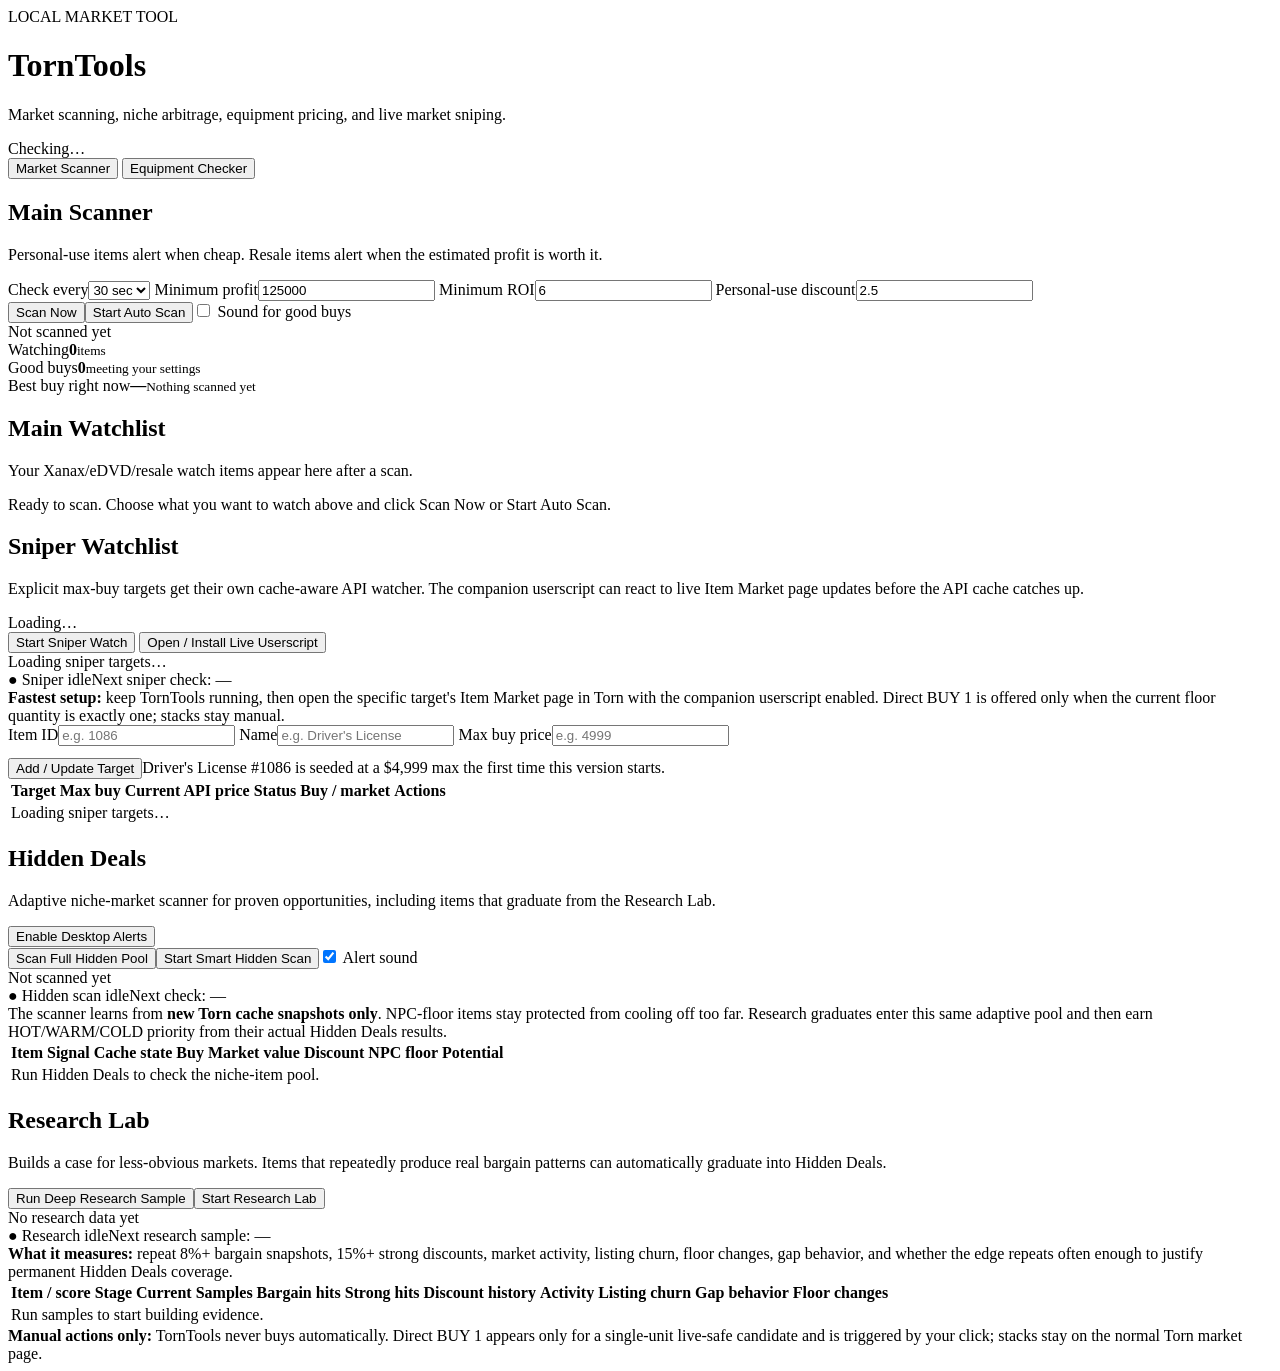
==== web/index.html @ a4f232e2 "Load dashboard manual BUY 1 relay" ====
<!doctype html>
<html lang="en">
<head>
  <meta charset="utf-8">
  <meta name="viewport" content="width=device-width,initial-scale=1">
  <title>TornTools Market Scanner</title>
  <link rel="stylesheet" href="/static/style.css">
</head>
<body>
<main>
  <header class="topbar">
    <div><div class="eyebrow">LOCAL MARKET TOOL</div><h1>TornTools</h1><p>Market scanning, niche arbitrage, equipment pricing, and live market sniping.</p></div>
    <span id="status" class="pill">Checking…</span>
  </header>

  <section id="apiPanel" class="panel" hidden>
    <div class="section-head"><div><h2>API Key</h2><p class="muted">A key is only needed here if TornTools did not find one in your local .env file.</p></div></div>
    <div class="row"><input id="key" type="password" autocomplete="off" placeholder="Paste your limited Torn API key"><button id="loadKeyBtn" onclick="loadKey()">Load Key</button><button class="secondary" onclick="forgetKey()">Forget</button></div>
    <div id="msg"></div>
  </section>

  <nav class="tool-tabs" aria-label="TornTools sections">
    <button id="tabScanner" class="tool-tab active" onclick="switchToolTab('scanner')">Market Scanner</button>
    <button id="tabEquipment" class="tool-tab" onclick="switchToolTab('equipment')">Equipment Checker</button>
  </nav>

  <div id="scannerView">
    <section class="panel controls">
      <div class="section-head"><div><h2>Main Scanner</h2><p class="muted">Personal-use items alert when cheap. Resale items alert when the estimated profit is worth it.</p></div></div>
      <div class="control-grid">
        <label>Check every<select id="interval"><option value="15">15 sec</option><option value="30" selected>30 sec</option><option value="60">60 sec</option><option value="120">2 min</option></select></label>
        <label>Minimum profit<input id="minProfit" type="number" min="0" step="10000" value="125000"></label>
        <label>Minimum ROI<input id="minRoi" type="number" min="0" step="0.5" value="6"></label>
        <label>Personal-use discount<input id="stockDiscount" type="number" min="0" step="0.5" value="2.5"></label>
      </div>
      <div class="watchlist" id="watchlist"></div>
      <div class="toolbar"><button id="scanBtn" onclick="scanNow()">Scan Now</button><button id="autoBtn" class="secondary" onclick="toggleAuto()">Start Auto Scan</button><label class="check"><input id="sound" type="checkbox"> Sound for good buys</label><div class="spacer"></div><span id="lastUpdated" class="muted">Not scanned yet</span></div>
    </section>

    <section class="summary-grid">
      <article class="summary-card"><span>Watching</span><strong id="watchingCount">0</strong><small>items</small></article>
      <article class="summary-card"><span>Good buys</span><strong id="dealCount">0</strong><small>meeting your settings</small></article>
      <article class="summary-card"><span>Best buy right now</span><strong id="bestDeal">—</strong><small id="bestDealSub">Nothing scanned yet</small></article>
    </section>

    <section class="panel"><div class="section-head"><div><h2>Main Watchlist</h2><p class="muted">Your Xanax/eDVD/resale watch items appear here after a scan.</p></div></div><div id="cards" class="cards"><div class="empty">Ready to scan. Choose what you want to watch above and click Scan Now or Start Auto Scan.</div></div></section>

    <section class="panel">
      <div class="section-head"><div><h2>Sniper Watchlist</h2><p class="muted">Explicit max-buy targets get their own cache-aware API watcher. The companion userscript can react to live Item Market page updates before the API cache catches up.</p></div><span id="sniperCount" class="pill">Loading…</span></div>
      <div class="toolbar">
        <button id="sniperToggleBtn" class="secondary" onclick="toggleSniperWatch()">Start Sniper Watch</button>
        <button class="secondary" onclick="window.open('/static/torn-sniper.user.js','_blank','noopener')">Open / Install Live Userscript</button>
        <div class="spacer"></div><span id="sniperStatus" class="muted">Loading sniper targets…</span>
      </div>
      <div class="scan-status"><span id="sniperState" class="status-dot idle">● Sniper idle</span><span id="sniperNext" class="muted">Next sniper check: —</span></div>
      <div class="research-note"><strong>Fastest setup:</strong> keep TornTools running, then open the specific target's Item Market page in Torn with the companion userscript enabled. Direct BUY 1 is offered only when the current floor quantity is exactly one; stacks stay manual.</div>
      <div class="equipment-grid" style="margin-bottom:12px">
        <label>Item ID<input id="sniperItemId" type="number" min="1" step="1" placeholder="e.g. 1086"></label>
        <label>Name<input id="sniperName" type="text" placeholder="e.g. Driver's License"></label>
        <label>Max buy price<input id="sniperMaxPrice" type="number" min="1" step="1" placeholder="e.g. 4999"></label>
      </div>
      <div class="toolbar"><button onclick="saveSniperTarget()">Add / Update Target</button><span class="muted">Driver's License #1086 is seeded at a $4,999 max the first time this version starts.</span></div>
      <div class="table-wrap"><table class="research-table"><thead><tr><th>Target</th><th>Max buy</th><th>Current API price</th><th>Status</th><th>Buy / market</th><th>Actions</th></tr></thead><tbody id="sniperRows"><tr><td colspan="6" class="muted">Loading sniper targets…</td></tr></tbody></table></div>
    </section>

    <section class="panel">
      <div class="section-head"><div><h2>Hidden Deals</h2><p class="muted">Adaptive niche-market scanner for proven opportunities, including items that graduate from the Research Lab.</p></div><button id="notifyBtn" class="secondary mini-btn" onclick="enableNotifications()">Enable Desktop Alerts</button></div>
      <div class="toolbar"><button id="discoverBtn" onclick="discoverNow()">Scan Full Hidden Pool</button><button id="discoverAutoBtn" class="secondary" onclick="toggleDiscoverAuto()">Start Smart Hidden Scan</button><label class="check"><input id="hiddenSound" type="checkbox" checked> Alert sound</label><div class="spacer"></div><span id="discoverUpdated" class="muted">Not scanned yet</span></div>
      <div class="scan-status"><span id="discoverState" class="status-dot idle">● Hidden scan idle</span><span id="discoverNext" class="muted">Next check: —</span></div>
      <div class="progress-track"><div id="discoverProgress" class="progress-fill"></div></div>
      <div class="research-note">The scanner learns from <strong>new Torn cache snapshots only</strong>. NPC-floor items stay protected from cooling off too far. Research graduates enter this same adaptive pool and then earn HOT/WARM/COLD priority from their actual Hidden Deals results.</div>
      <div class="table-wrap"><table class="research-table"><thead><tr><th>Item</th><th>Signal</th><th>Cache state</th><th>Buy</th><th>Market value</th><th>Discount</th><th>NPC floor</th><th>Potential</th><th></th></tr></thead><tbody id="discoverRows"><tr><td colspan="9" class="muted">Run Hidden Deals to check the niche-item pool.</td></tr></tbody></table></div>
    </section>

    <section class="panel">
      <div class="section-head"><div><h2>Research Lab</h2><p class="muted">Builds a case for less-obvious markets. Items that repeatedly produce real bargain patterns can automatically graduate into Hidden Deals.</p></div></div>
      <div class="toolbar"><button id="learnBtn" onclick="learnNow()">Run Deep Research Sample</button><button id="learnAutoBtn" class="secondary" onclick="toggleLearnAuto()">Start Research Lab</button><div class="spacer"></div><span id="learnUpdated" class="muted">No research data yet</span></div>
      <div class="scan-status"><span id="learnState" class="status-dot idle">● Research idle</span><span id="learnNext" class="muted">Next research sample: —</span></div>
      <div class="progress-track"><div id="learnProgress" class="progress-fill"></div></div>
      <div id="researchRequirements" class="research-note"><strong>What it measures:</strong> repeat 8%+ bargain snapshots, 15%+ strong discounts, market activity, listing churn, floor changes, gap behavior, and whether the edge repeats often enough to justify permanent Hidden Deals coverage.</div>
      <div class="table-wrap"><table class="research-table"><thead><tr><th>Item / score</th><th>Stage</th><th>Current</th><th>Samples</th><th>Bargain hits</th><th>Strong hits</th><th>Discount history</th><th>Activity</th><th>Listing churn</th><th>Gap behavior</th><th>Floor changes</th><th></th></tr></thead><tbody id="liquidityRows"><tr><td colspan="12" class="muted">Run samples to start building evidence.</td></tr></tbody></table></div>
    </section>
  </div>

  <div id="equipmentView" hidden>
    <section class="panel">
      <div class="section-head">
        <div><h2>Your Equipment</h2><p class="muted">Loads weapons and armor directly from your Torn inventory using the API key already connected to TornTools.</p></div>
        <button id="eqInventoryBtn" class="secondary" onclick="loadEquipmentInventory(true)">Refresh Inventory</button>
      </div>
      <div id="eqInventoryStatus" class="research-note">Inventory has not been loaded yet.</div>
      <div class="toolbar" style="margin-bottom:12px">
        <select id="eqCategoryFilter" onchange="applyInventoryFilters()"><option value="all">All categories</option></select>
        <select id="eqStatusFilter" onchange="applyInventoryFilters()"><option value="all">Plain + RW</option><option value="plain">Plain only</option><option value="rw">RW / bonused only</option><option value="equipped">Equipped only</option></select>
        <select id="eqSort" onchange="applyInventoryFilters()"><option value="category">Sort: Category</option><option value="name">Sort: Name</option><option value="quality_desc">Sort: Quality high → low</option><option value="quality_asc">Sort: Quality low → high</option></select>
        <input id="eqSearch" type="search" placeholder="Search equipment…" oninput="applyInventoryFilters()"><div class="spacer"></div><span id="eqVisibleCount" class="muted"></span>
      </div>
      <div class="table-wrap"><table class="research-table"><thead><tr><th>Item</th><th>Category</th><th>Quality</th><th>Stats</th><th>Type</th><th>Status</th><th></th></tr></thead><tbody id="eqInventoryRows"><tr><td colspan="7" class="muted">Open this tab to load your equipment.</td></tr></tbody></table></div>
    </section>

    <section id="equipmentCheckerPanel" class="panel">
      <div class="section-head"><div><h2>Equipment Checker</h2><p class="muted">Check whether a plain white weapon or armor roll is worth putting on the market instead of vendoring it.</p></div></div>
      <div class="research-note">Click <strong>Use</strong> above to fill these fields from your inventory, or enter them manually. TornTools compares only plain listings with no RW bonuses or rarity. Torn's base vendor/NPC sell value and standard market value are fetched automatically when available.</div>
      <div class="equipment-grid">
        <label>Item ID<input id="eqItemId" type="number" min="1" step="1" placeholder="e.g. Benelli item ID"></label><label>Quality %<input id="eqQuality" type="number" min="0" max="100" step="0.01" placeholder="e.g. 67.42"></label><label>Damage<input id="eqDamage" type="number" min="0" step="0.01" placeholder="weapon only"></label><label>Accuracy<input id="eqAccuracy" type="number" min="0" step="0.01" placeholder="weapon only"></label><label>Armor<input id="eqArmor" type="number" min="0" step="0.01" placeholder="armor only"></label><label>Vendor sell value<input id="eqVendor" type="number" min="0" step="1" placeholder="auto-filled when available"></label>
      </div>
      <div class="toolbar"><button id="eqCheckBtn" onclick="checkEquipment()">Check Equipment</button><button class="secondary" onclick="clearEquipment()">Clear</button><div class="spacer"></div><span id="eqSelected" class="muted">No inventory item selected.</span></div>
      <div id="eqSelectedMarket" class="research-note">Torn market value: —</div>
    </section>
    <section id="equipmentResult"><div class="empty">Choose an inventory item above or enter an item and its stats, then check the market.</div></section>
    <section class="notice"><strong>How to read this:</strong> MARKET IT means current comparable asking prices leave a worthwhile premium after Torn's 5% market fee. VENDOR means the current plain market does not appear to pay enough extra. DON'T VENDOR YET protects unusually strong rolls when the current sample is weak or inconclusive.</section>
  </div>

  <section class="notice"><strong>Manual actions only:</strong> TornTools never buys automatically. Direct BUY 1 appears only for a single-unit live-safe candidate and is triggered by your click; stacks stay on the normal Torn market page.</section>
</main>
<script src="/static/app.js"></script>
<script src="/static/sniper.js"></script>
<script src="/static/manual-buy.js"></script>
<script src="/static/equipment.js"></script>
</body></html>
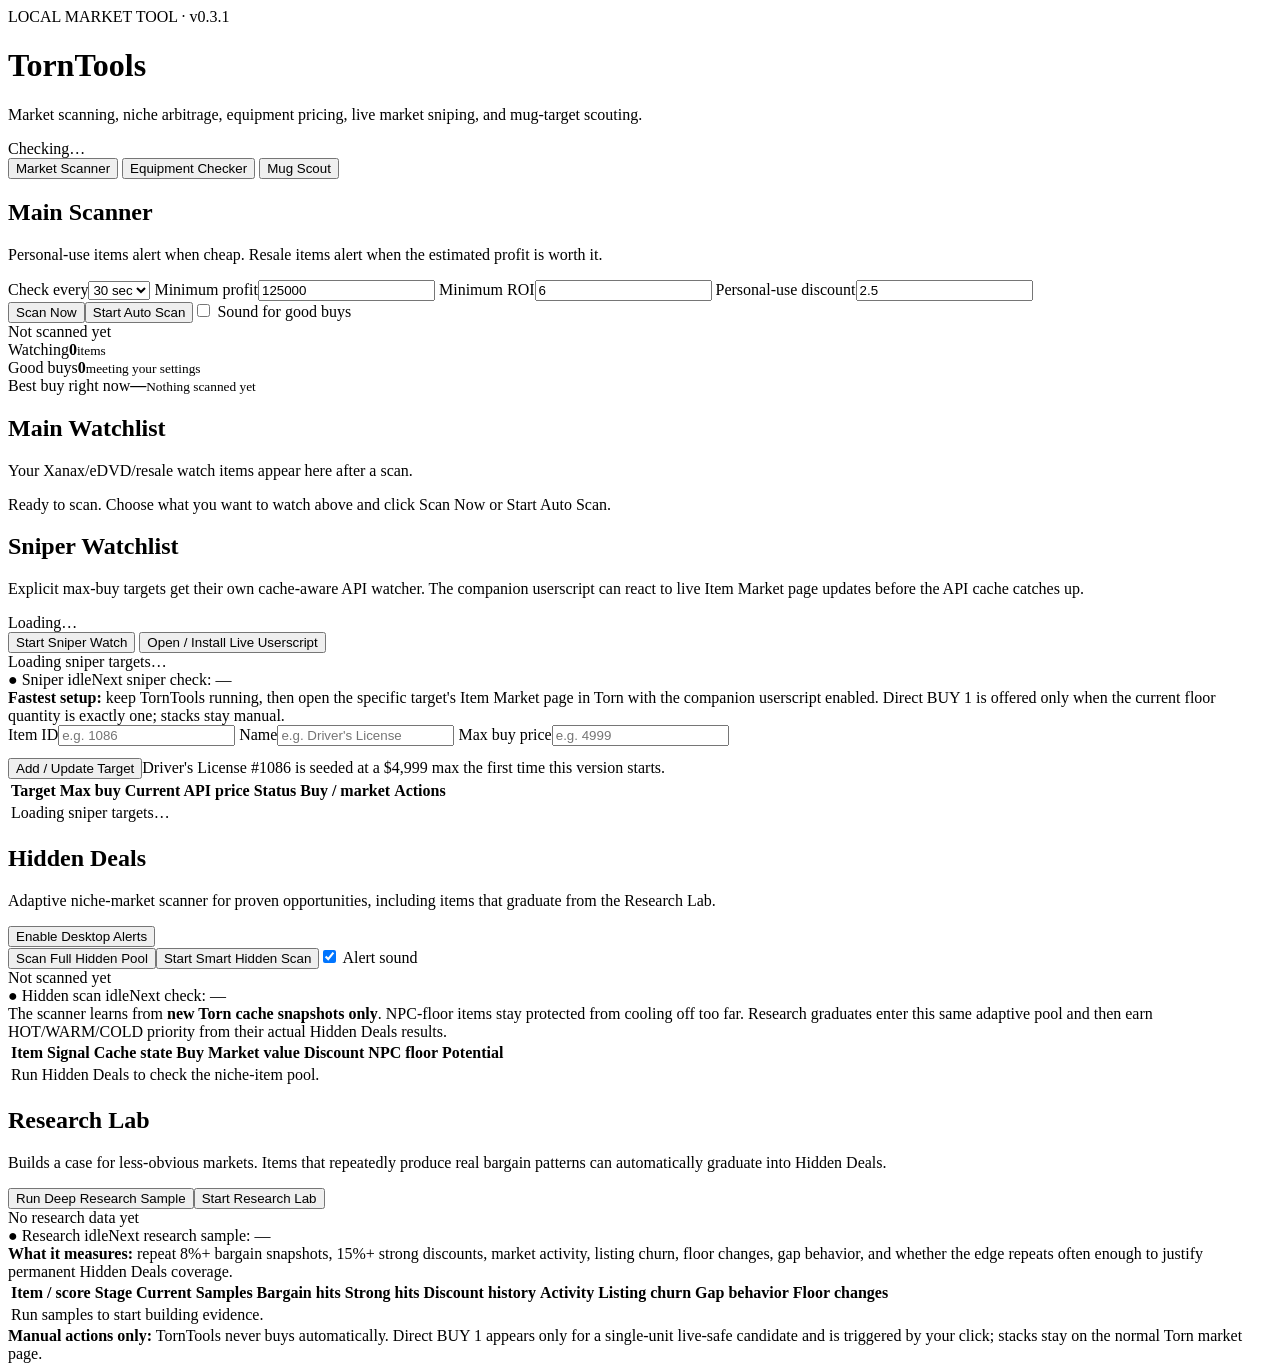
==== commit 24d60f5b: "Expose Mug Scout and TornTools v0.3.1" ====
--- a/web/index.html
+++ b/web/index.html
@@ -9,7 +9,7 @@
 <body>
 <main>
   <header class="topbar">
-    <div><div class="eyebrow">LOCAL MARKET TOOL</div><h1>TornTools</h1><p>Market scanning, niche arbitrage, equipment pricing, and live market sniping.</p></div>
+    <div><div class="eyebrow">LOCAL MARKET TOOL · v0.3.1</div><h1>TornTools</h1><p>Market scanning, niche arbitrage, equipment pricing, live market sniping, and mug-target scouting.</p></div>
     <span id="status" class="pill">Checking…</span>
   </header>
 
@@ -22,6 +22,7 @@
   <nav class="tool-tabs" aria-label="TornTools sections">
     <button id="tabScanner" class="tool-tab active" onclick="switchToolTab('scanner')">Market Scanner</button>
     <button id="tabEquipment" class="tool-tab" onclick="switchToolTab('equipment')">Equipment Checker</button>
+    <button class="tool-tab" onclick="location.href='/static/mug-scout.html'">Mug Scout</button>
   </nav>
 
   <div id="scannerView">
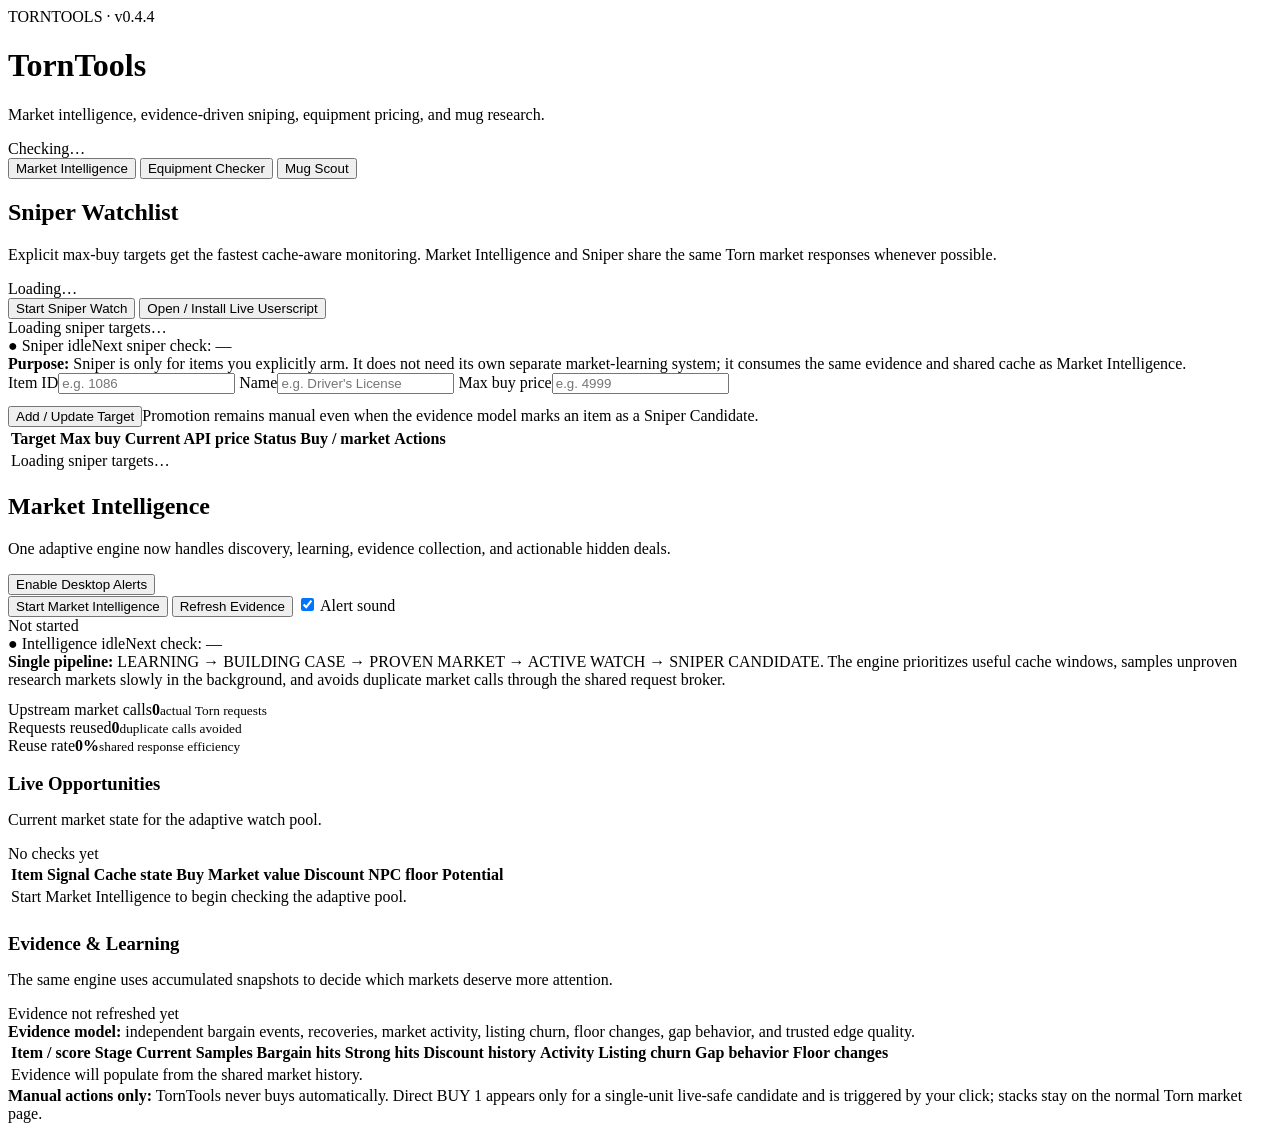
==== commit b1fe0b8c: "Condense market scanners into Market Intelligence and remove Main Scanner UI" ====
--- a/web/index.html
+++ b/web/index.html
@@ -3,13 +3,13 @@
 <head>
   <meta charset="utf-8">
   <meta name="viewport" content="width=device-width,initial-scale=1">
-  <title>TornTools Market Scanner</title>
+  <title>TornTools</title>
   <link rel="stylesheet" href="/static/style.css">
 </head>
 <body>
 <main>
   <header class="topbar">
-    <div><div class="eyebrow">LOCAL MARKET TOOL · v0.3.1</div><h1>TornTools</h1><p>Market scanning, niche arbitrage, equipment pricing, live market sniping, and mug-target scouting.</p></div>
+    <div><div class="eyebrow">TORNTOOLS · v0.4.4</div><h1>TornTools</h1><p>Market intelligence, evidence-driven sniping, equipment pricing, and mug research.</p></div>
     <span id="status" class="pill">Checking…</span>
   </header>
 
@@ -20,66 +20,53 @@
   </section>
 
   <nav class="tool-tabs" aria-label="TornTools sections">
-    <button id="tabScanner" class="tool-tab active" onclick="switchToolTab('scanner')">Market Scanner</button>
+    <button id="tabScanner" class="tool-tab active" onclick="switchToolTab('scanner')">Market Intelligence</button>
     <button id="tabEquipment" class="tool-tab" onclick="switchToolTab('equipment')">Equipment Checker</button>
     <button class="tool-tab" onclick="location.href='/static/mug-scout.html'">Mug Scout</button>
   </nav>
 
   <div id="scannerView">
-    <section class="panel controls">
-      <div class="section-head"><div><h2>Main Scanner</h2><p class="muted">Personal-use items alert when cheap. Resale items alert when the estimated profit is worth it.</p></div></div>
-      <div class="control-grid">
-        <label>Check every<select id="interval"><option value="15">15 sec</option><option value="30" selected>30 sec</option><option value="60">60 sec</option><option value="120">2 min</option></select></label>
-        <label>Minimum profit<input id="minProfit" type="number" min="0" step="10000" value="125000"></label>
-        <label>Minimum ROI<input id="minRoi" type="number" min="0" step="0.5" value="6"></label>
-        <label>Personal-use discount<input id="stockDiscount" type="number" min="0" step="0.5" value="2.5"></label>
-      </div>
-      <div class="watchlist" id="watchlist"></div>
-      <div class="toolbar"><button id="scanBtn" onclick="scanNow()">Scan Now</button><button id="autoBtn" class="secondary" onclick="toggleAuto()">Start Auto Scan</button><label class="check"><input id="sound" type="checkbox"> Sound for good buys</label><div class="spacer"></div><span id="lastUpdated" class="muted">Not scanned yet</span></div>
-    </section>
-
-    <section class="summary-grid">
-      <article class="summary-card"><span>Watching</span><strong id="watchingCount">0</strong><small>items</small></article>
-      <article class="summary-card"><span>Good buys</span><strong id="dealCount">0</strong><small>meeting your settings</small></article>
-      <article class="summary-card"><span>Best buy right now</span><strong id="bestDeal">—</strong><small id="bestDealSub">Nothing scanned yet</small></article>
-    </section>
-
-    <section class="panel"><div class="section-head"><div><h2>Main Watchlist</h2><p class="muted">Your Xanax/eDVD/resale watch items appear here after a scan.</p></div></div><div id="cards" class="cards"><div class="empty">Ready to scan. Choose what you want to watch above and click Scan Now or Start Auto Scan.</div></div></section>
-
     <section class="panel">
-      <div class="section-head"><div><h2>Sniper Watchlist</h2><p class="muted">Explicit max-buy targets get their own cache-aware API watcher. The companion userscript can react to live Item Market page updates before the API cache catches up.</p></div><span id="sniperCount" class="pill">Loading…</span></div>
+      <div class="section-head"><div><h2>Sniper Watchlist</h2><p class="muted">Explicit max-buy targets get the fastest cache-aware monitoring. Market Intelligence and Sniper share the same Torn market responses whenever possible.</p></div><span id="sniperCount" class="pill">Loading…</span></div>
       <div class="toolbar">
         <button id="sniperToggleBtn" class="secondary" onclick="toggleSniperWatch()">Start Sniper Watch</button>
         <button class="secondary" onclick="window.open('/static/torn-sniper.user.js','_blank','noopener')">Open / Install Live Userscript</button>
         <div class="spacer"></div><span id="sniperStatus" class="muted">Loading sniper targets…</span>
       </div>
       <div class="scan-status"><span id="sniperState" class="status-dot idle">● Sniper idle</span><span id="sniperNext" class="muted">Next sniper check: —</span></div>
-      <div class="research-note"><strong>Fastest setup:</strong> keep TornTools running, then open the specific target's Item Market page in Torn with the companion userscript enabled. Direct BUY 1 is offered only when the current floor quantity is exactly one; stacks stay manual.</div>
+      <div class="research-note"><strong>Purpose:</strong> Sniper is only for items you explicitly arm. It does not need its own separate market-learning system; it consumes the same evidence and shared cache as Market Intelligence.</div>
       <div class="equipment-grid" style="margin-bottom:12px">
         <label>Item ID<input id="sniperItemId" type="number" min="1" step="1" placeholder="e.g. 1086"></label>
         <label>Name<input id="sniperName" type="text" placeholder="e.g. Driver's License"></label>
         <label>Max buy price<input id="sniperMaxPrice" type="number" min="1" step="1" placeholder="e.g. 4999"></label>
       </div>
-      <div class="toolbar"><button onclick="saveSniperTarget()">Add / Update Target</button><span class="muted">Driver's License #1086 is seeded at a $4,999 max the first time this version starts.</span></div>
+      <div class="toolbar"><button onclick="saveSniperTarget()">Add / Update Target</button><span class="muted">Promotion remains manual even when the evidence model marks an item as a Sniper Candidate.</span></div>
       <div class="table-wrap"><table class="research-table"><thead><tr><th>Target</th><th>Max buy</th><th>Current API price</th><th>Status</th><th>Buy / market</th><th>Actions</th></tr></thead><tbody id="sniperRows"><tr><td colspan="6" class="muted">Loading sniper targets…</td></tr></tbody></table></div>
     </section>
 
     <section class="panel">
-      <div class="section-head"><div><h2>Hidden Deals</h2><p class="muted">Adaptive niche-market scanner for proven opportunities, including items that graduate from the Research Lab.</p></div><button id="notifyBtn" class="secondary mini-btn" onclick="enableNotifications()">Enable Desktop Alerts</button></div>
-      <div class="toolbar"><button id="discoverBtn" onclick="discoverNow()">Scan Full Hidden Pool</button><button id="discoverAutoBtn" class="secondary" onclick="toggleDiscoverAuto()">Start Smart Hidden Scan</button><label class="check"><input id="hiddenSound" type="checkbox" checked> Alert sound</label><div class="spacer"></div><span id="discoverUpdated" class="muted">Not scanned yet</span></div>
-      <div class="scan-status"><span id="discoverState" class="status-dot idle">● Hidden scan idle</span><span id="discoverNext" class="muted">Next check: —</span></div>
-      <div class="progress-track"><div id="discoverProgress" class="progress-fill"></div></div>
-      <div class="research-note">The scanner learns from <strong>new Torn cache snapshots only</strong>. NPC-floor items stay protected from cooling off too far. Research graduates enter this same adaptive pool and then earn HOT/WARM/COLD priority from their actual Hidden Deals results.</div>
-      <div class="table-wrap"><table class="research-table"><thead><tr><th>Item</th><th>Signal</th><th>Cache state</th><th>Buy</th><th>Market value</th><th>Discount</th><th>NPC floor</th><th>Potential</th><th></th></tr></thead><tbody id="discoverRows"><tr><td colspan="9" class="muted">Run Hidden Deals to check the niche-item pool.</td></tr></tbody></table></div>
-    </section>
+      <div class="section-head"><div><h2>Market Intelligence</h2><p class="muted">One adaptive engine now handles discovery, learning, evidence collection, and actionable hidden deals.</p></div><button id="notifyBtn" class="secondary mini-btn" onclick="enableNotifications()">Enable Desktop Alerts</button></div>
+      <div class="toolbar">
+        <button id="intelligenceToggleBtn" class="secondary" onclick="toggleMarketIntelligence()">Start Market Intelligence</button>
+        <button class="secondary" onclick="loadLiquidity(); refreshBrokerStatus()">Refresh Evidence</button>
+        <label class="check"><input id="hiddenSound" type="checkbox" checked> Alert sound</label>
+        <div class="spacer"></div><span id="intelligenceUpdated" class="muted">Not started</span>
+      </div>
+      <div class="scan-status"><span id="intelligenceState" class="status-dot idle">● Intelligence idle</span><span id="intelligenceNext" class="muted">Next check: —</span></div>
+      <div class="progress-track"><div id="intelligenceProgress" class="progress-fill"></div></div>
+      <div class="research-note"><strong>Single pipeline:</strong> LEARNING → BUILDING CASE → PROVEN MARKET → ACTIVE WATCH → SNIPER CANDIDATE. The engine prioritizes useful cache windows, samples unproven research markets slowly in the background, and avoids duplicate market calls through the shared request broker.</div>
+      <div class="summary-grid" style="margin:12px 0 18px">
+        <article class="summary-card"><span>Upstream market calls</span><strong id="brokerUpstream">0</strong><small>actual Torn requests</small></article>
+        <article class="summary-card"><span>Requests reused</span><strong id="brokerReused">0</strong><small>duplicate calls avoided</small></article>
+        <article class="summary-card"><span>Reuse rate</span><strong id="brokerReusePct">0%</strong><small>shared response efficiency</small></article>
+      </div>
 
-    <section class="panel">
-      <div class="section-head"><div><h2>Research Lab</h2><p class="muted">Builds a case for less-obvious markets. Items that repeatedly produce real bargain patterns can automatically graduate into Hidden Deals.</p></div></div>
-      <div class="toolbar"><button id="learnBtn" onclick="learnNow()">Run Deep Research Sample</button><button id="learnAutoBtn" class="secondary" onclick="toggleLearnAuto()">Start Research Lab</button><div class="spacer"></div><span id="learnUpdated" class="muted">No research data yet</span></div>
-      <div class="scan-status"><span id="learnState" class="status-dot idle">● Research idle</span><span id="learnNext" class="muted">Next research sample: —</span></div>
-      <div class="progress-track"><div id="learnProgress" class="progress-fill"></div></div>
-      <div id="researchRequirements" class="research-note"><strong>What it measures:</strong> repeat 8%+ bargain snapshots, 15%+ strong discounts, market activity, listing churn, floor changes, gap behavior, and whether the edge repeats often enough to justify permanent Hidden Deals coverage.</div>
-      <div class="table-wrap"><table class="research-table"><thead><tr><th>Item / score</th><th>Stage</th><th>Current</th><th>Samples</th><th>Bargain hits</th><th>Strong hits</th><th>Discount history</th><th>Activity</th><th>Listing churn</th><th>Gap behavior</th><th>Floor changes</th><th></th></tr></thead><tbody id="liquidityRows"><tr><td colspan="12" class="muted">Run samples to start building evidence.</td></tr></tbody></table></div>
+      <div class="section-head" style="margin-top:10px"><div><h3 style="margin:0">Live Opportunities</h3><p class="muted">Current market state for the adaptive watch pool.</p></div><span id="discoverUpdated" class="muted">No checks yet</span></div>
+      <div class="table-wrap"><table class="research-table"><thead><tr><th>Item</th><th>Signal</th><th>Cache state</th><th>Buy</th><th>Market value</th><th>Discount</th><th>NPC floor</th><th>Potential</th><th></th></tr></thead><tbody id="discoverRows"><tr><td colspan="9" class="muted">Start Market Intelligence to begin checking the adaptive pool.</td></tr></tbody></table></div>
+
+      <div class="section-head" style="margin-top:24px"><div><h3 style="margin:0">Evidence & Learning</h3><p class="muted">The same engine uses accumulated snapshots to decide which markets deserve more attention.</p></div><span id="learnUpdated" class="muted">Evidence not refreshed yet</span></div>
+      <div id="researchRequirements" class="research-note"><strong>Evidence model:</strong> independent bargain events, recoveries, market activity, listing churn, floor changes, gap behavior, and trusted edge quality.</div>
+      <div class="table-wrap"><table class="research-table"><thead><tr><th>Item / score</th><th>Stage</th><th>Current</th><th>Samples</th><th>Bargain hits</th><th>Strong hits</th><th>Discount history</th><th>Activity</th><th>Listing churn</th><th>Gap behavior</th><th>Floor changes</th><th></th></tr></thead><tbody id="liquidityRows"><tr><td colspan="12" class="muted">Evidence will populate from the shared market history.</td></tr></tbody></table></div>
     </section>
   </div>
 
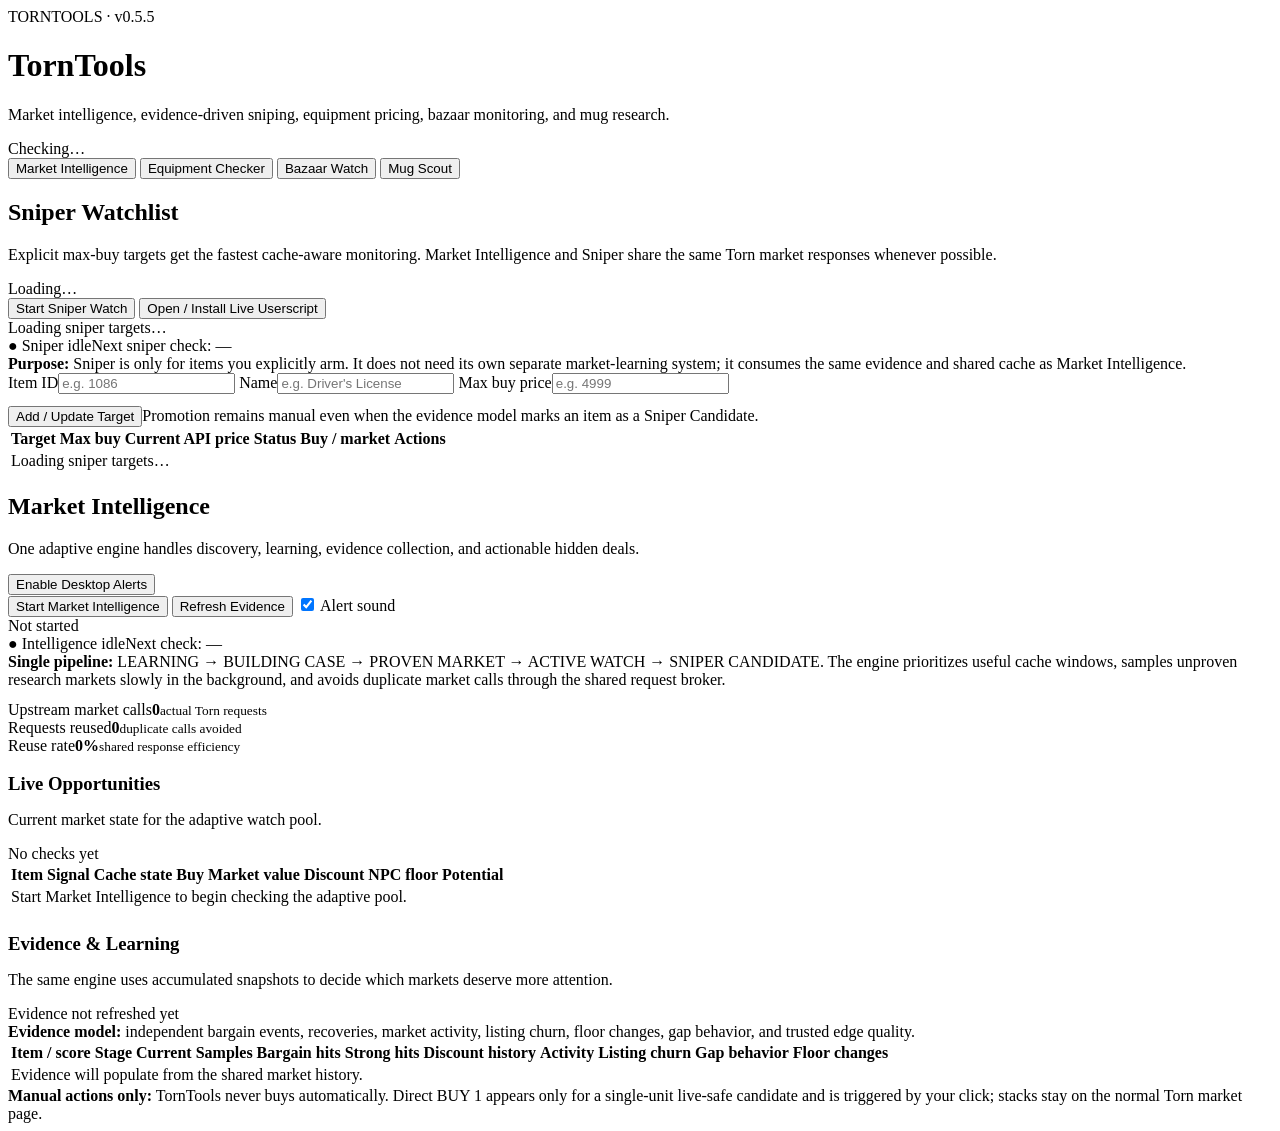
==== commit 970abac8: "Align frontend to v0.5.5 and add Bazaar Watch nav" ====
--- a/web/index.html
+++ b/web/index.html
@@ -9,7 +9,7 @@
 <body>
 <main>
   <header class="topbar">
-    <div><div class="eyebrow">TORNTOOLS · v0.4.4</div><h1>TornTools</h1><p>Market intelligence, evidence-driven sniping, equipment pricing, and mug research.</p></div>
+    <div><div class="eyebrow">TORNTOOLS · v0.5.5</div><h1>TornTools</h1><p>Market intelligence, evidence-driven sniping, equipment pricing, bazaar monitoring, and mug research.</p></div>
     <span id="status" class="pill">Checking…</span>
   </header>
 
@@ -22,6 +22,7 @@
   <nav class="tool-tabs" aria-label="TornTools sections">
     <button id="tabScanner" class="tool-tab active" onclick="switchToolTab('scanner')">Market Intelligence</button>
     <button id="tabEquipment" class="tool-tab" onclick="switchToolTab('equipment')">Equipment Checker</button>
+    <button class="tool-tab" onclick="location.href='/static/bazaar-watch.html'">Bazaar Watch</button>
     <button class="tool-tab" onclick="location.href='/static/mug-scout.html'">Mug Scout</button>
   </nav>
 
@@ -45,7 +46,7 @@
     </section>
 
     <section class="panel">
-      <div class="section-head"><div><h2>Market Intelligence</h2><p class="muted">One adaptive engine now handles discovery, learning, evidence collection, and actionable hidden deals.</p></div><button id="notifyBtn" class="secondary mini-btn" onclick="enableNotifications()">Enable Desktop Alerts</button></div>
+      <div class="section-head"><div><h2>Market Intelligence</h2><p class="muted">One adaptive engine handles discovery, learning, evidence collection, and actionable hidden deals.</p></div><button id="notifyBtn" class="secondary mini-btn" onclick="enableNotifications()">Enable Desktop Alerts</button></div>
       <div class="toolbar">
         <button id="intelligenceToggleBtn" class="secondary" onclick="toggleMarketIntelligence()">Start Market Intelligence</button>
         <button class="secondary" onclick="loadLiquidity(); refreshBrokerStatus()">Refresh Evidence</button>
@@ -60,10 +61,8 @@
         <article class="summary-card"><span>Requests reused</span><strong id="brokerReused">0</strong><small>duplicate calls avoided</small></article>
         <article class="summary-card"><span>Reuse rate</span><strong id="brokerReusePct">0%</strong><small>shared response efficiency</small></article>
       </div>
-
       <div class="section-head" style="margin-top:10px"><div><h3 style="margin:0">Live Opportunities</h3><p class="muted">Current market state for the adaptive watch pool.</p></div><span id="discoverUpdated" class="muted">No checks yet</span></div>
       <div class="table-wrap"><table class="research-table"><thead><tr><th>Item</th><th>Signal</th><th>Cache state</th><th>Buy</th><th>Market value</th><th>Discount</th><th>NPC floor</th><th>Potential</th><th></th></tr></thead><tbody id="discoverRows"><tr><td colspan="9" class="muted">Start Market Intelligence to begin checking the adaptive pool.</td></tr></tbody></table></div>
-
       <div class="section-head" style="margin-top:24px"><div><h3 style="margin:0">Evidence & Learning</h3><p class="muted">The same engine uses accumulated snapshots to decide which markets deserve more attention.</p></div><span id="learnUpdated" class="muted">Evidence not refreshed yet</span></div>
       <div id="researchRequirements" class="research-note"><strong>Evidence model:</strong> independent bargain events, recoveries, market activity, listing churn, floor changes, gap behavior, and trusted edge quality.</div>
       <div class="table-wrap"><table class="research-table"><thead><tr><th>Item / score</th><th>Stage</th><th>Current</th><th>Samples</th><th>Bargain hits</th><th>Strong hits</th><th>Discount history</th><th>Activity</th><th>Listing churn</th><th>Gap behavior</th><th>Floor changes</th><th></th></tr></thead><tbody id="liquidityRows"><tr><td colspan="12" class="muted">Evidence will populate from the shared market history.</td></tr></tbody></table></div>
@@ -72,26 +71,15 @@
 
   <div id="equipmentView" hidden>
     <section class="panel">
-      <div class="section-head">
-        <div><h2>Your Equipment</h2><p class="muted">Loads weapons and armor directly from your Torn inventory using the API key already connected to TornTools.</p></div>
-        <button id="eqInventoryBtn" class="secondary" onclick="loadEquipmentInventory(true)">Refresh Inventory</button>
-      </div>
+      <div class="section-head"><div><h2>Your Equipment</h2><p class="muted">Loads weapons and armor directly from your Torn inventory using the API key already connected to TornTools.</p></div><button id="eqInventoryBtn" class="secondary" onclick="loadEquipmentInventory(true)">Refresh Inventory</button></div>
       <div id="eqInventoryStatus" class="research-note">Inventory has not been loaded yet.</div>
-      <div class="toolbar" style="margin-bottom:12px">
-        <select id="eqCategoryFilter" onchange="applyInventoryFilters()"><option value="all">All categories</option></select>
-        <select id="eqStatusFilter" onchange="applyInventoryFilters()"><option value="all">Plain + RW</option><option value="plain">Plain only</option><option value="rw">RW / bonused only</option><option value="equipped">Equipped only</option></select>
-        <select id="eqSort" onchange="applyInventoryFilters()"><option value="category">Sort: Category</option><option value="name">Sort: Name</option><option value="quality_desc">Sort: Quality high → low</option><option value="quality_asc">Sort: Quality low → high</option></select>
-        <input id="eqSearch" type="search" placeholder="Search equipment…" oninput="applyInventoryFilters()"><div class="spacer"></div><span id="eqVisibleCount" class="muted"></span>
-      </div>
+      <div class="toolbar" style="margin-bottom:12px"><select id="eqCategoryFilter" onchange="applyInventoryFilters()"><option value="all">All categories</option></select><select id="eqStatusFilter" onchange="applyInventoryFilters()"><option value="all">Plain + RW</option><option value="plain">Plain only</option><option value="rw">RW / bonused only</option><option value="equipped">Equipped only</option></select><select id="eqSort" onchange="applyInventoryFilters()"><option value="category">Sort: Category</option><option value="name">Sort: Name</option><option value="quality_desc">Sort: Quality high → low</option><option value="quality_asc">Sort: Quality low → high</option></select><input id="eqSearch" type="search" placeholder="Search equipment…" oninput="applyInventoryFilters()"><div class="spacer"></div><span id="eqVisibleCount" class="muted"></span></div>
       <div class="table-wrap"><table class="research-table"><thead><tr><th>Item</th><th>Category</th><th>Quality</th><th>Stats</th><th>Type</th><th>Status</th><th></th></tr></thead><tbody id="eqInventoryRows"><tr><td colspan="7" class="muted">Open this tab to load your equipment.</td></tr></tbody></table></div>
     </section>
-
     <section id="equipmentCheckerPanel" class="panel">
       <div class="section-head"><div><h2>Equipment Checker</h2><p class="muted">Check whether a plain white weapon or armor roll is worth putting on the market instead of vendoring it.</p></div></div>
       <div class="research-note">Click <strong>Use</strong> above to fill these fields from your inventory, or enter them manually. TornTools compares only plain listings with no RW bonuses or rarity. Torn's base vendor/NPC sell value and standard market value are fetched automatically when available.</div>
-      <div class="equipment-grid">
-        <label>Item ID<input id="eqItemId" type="number" min="1" step="1" placeholder="e.g. Benelli item ID"></label><label>Quality %<input id="eqQuality" type="number" min="0" max="100" step="0.01" placeholder="e.g. 67.42"></label><label>Damage<input id="eqDamage" type="number" min="0" step="0.01" placeholder="weapon only"></label><label>Accuracy<input id="eqAccuracy" type="number" min="0" step="0.01" placeholder="weapon only"></label><label>Armor<input id="eqArmor" type="number" min="0" step="0.01" placeholder="armor only"></label><label>Vendor sell value<input id="eqVendor" type="number" min="0" step="1" placeholder="auto-filled when available"></label>
-      </div>
+      <div class="equipment-grid"><label>Item ID<input id="eqItemId" type="number" min="1" step="1" placeholder="e.g. Benelli item ID"></label><label>Quality %<input id="eqQuality" type="number" min="0" max="100" step="0.01" placeholder="e.g. 67.42"></label><label>Damage<input id="eqDamage" type="number" min="0" step="0.01" placeholder="weapon only"></label><label>Accuracy<input id="eqAccuracy" type="number" min="0" step="0.01" placeholder="weapon only"></label><label>Armor<input id="eqArmor" type="number" min="0" step="0.01" placeholder="armor only"></label><label>Vendor sell value<input id="eqVendor" type="number" min="0" step="1" placeholder="auto-filled when available"></label></div>
       <div class="toolbar"><button id="eqCheckBtn" onclick="checkEquipment()">Check Equipment</button><button class="secondary" onclick="clearEquipment()">Clear</button><div class="spacer"></div><span id="eqSelected" class="muted">No inventory item selected.</span></div>
       <div id="eqSelectedMarket" class="research-note">Torn market value: —</div>
     </section>
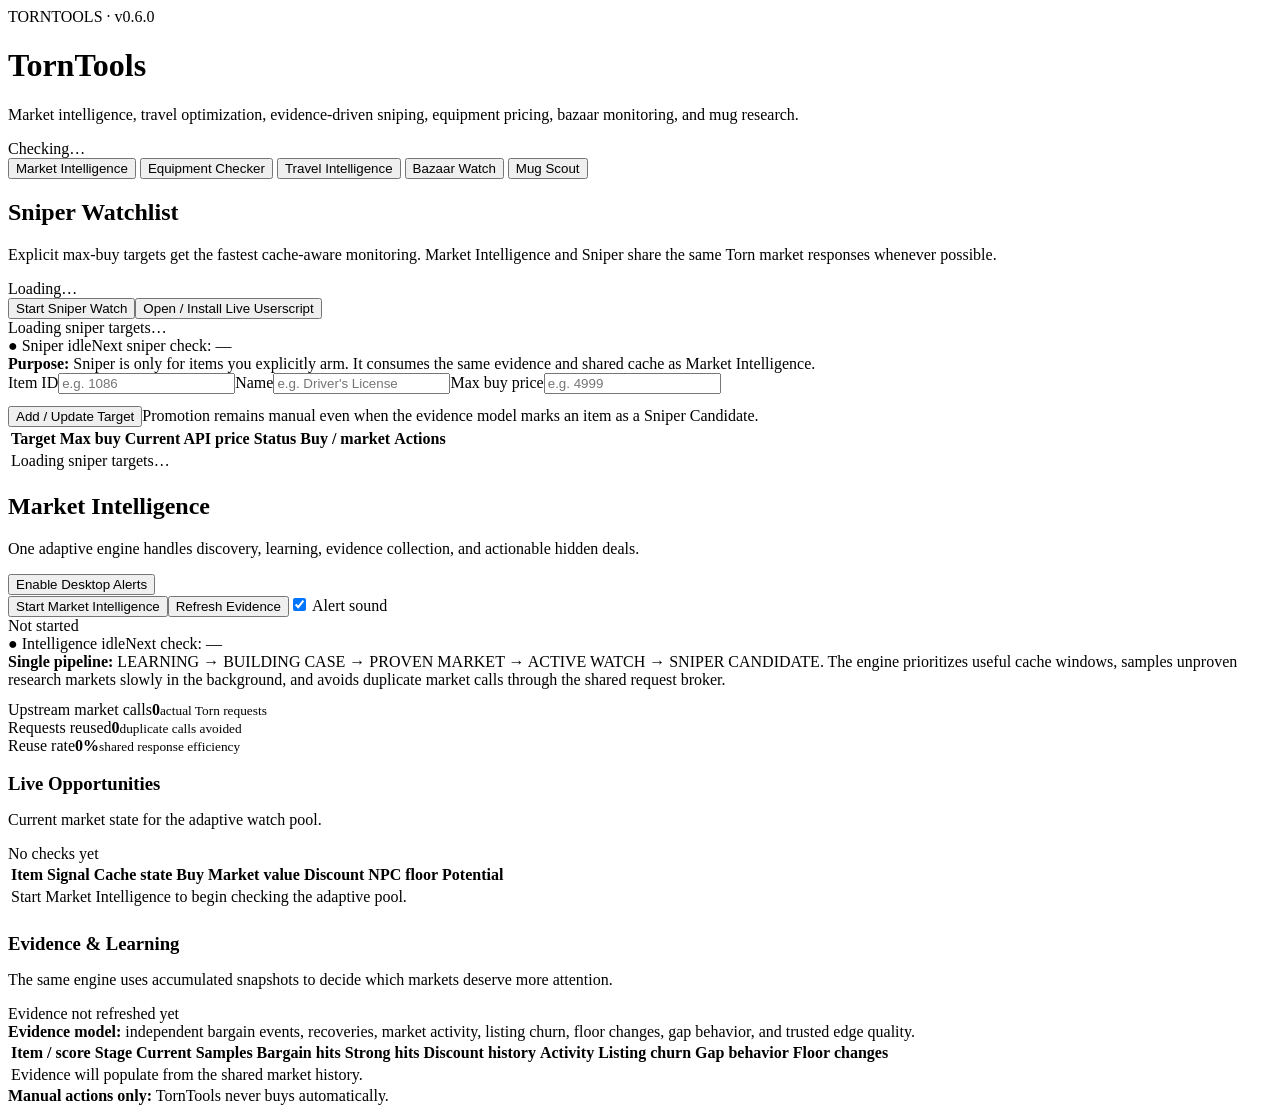
==== commit 7ff15c15: "Add Travel Intelligence navigation" ====
--- a/web/index.html
+++ b/web/index.html
@@ -9,7 +9,7 @@
 <body>
 <main>
   <header class="topbar">
-    <div><div class="eyebrow">TORNTOOLS · v0.5.5</div><h1>TornTools</h1><p>Market intelligence, evidence-driven sniping, equipment pricing, bazaar monitoring, and mug research.</p></div>
+    <div><div class="eyebrow">TORNTOOLS · v0.6.0</div><h1>TornTools</h1><p>Market intelligence, travel optimization, evidence-driven sniping, equipment pricing, bazaar monitoring, and mug research.</p></div>
     <span id="status" class="pill">Checking…</span>
   </header>
 
@@ -22,6 +22,7 @@
   <nav class="tool-tabs" aria-label="TornTools sections">
     <button id="tabScanner" class="tool-tab active" onclick="switchToolTab('scanner')">Market Intelligence</button>
     <button id="tabEquipment" class="tool-tab" onclick="switchToolTab('equipment')">Equipment Checker</button>
+    <button class="tool-tab" onclick="location.href='/static/travel-intelligence.html'">Travel Intelligence</button>
     <button class="tool-tab" onclick="location.href='/static/bazaar-watch.html'">Bazaar Watch</button>
     <button class="tool-tab" onclick="location.href='/static/mug-scout.html'">Mug Scout</button>
   </nav>
@@ -29,38 +30,21 @@
   <div id="scannerView">
     <section class="panel">
       <div class="section-head"><div><h2>Sniper Watchlist</h2><p class="muted">Explicit max-buy targets get the fastest cache-aware monitoring. Market Intelligence and Sniper share the same Torn market responses whenever possible.</p></div><span id="sniperCount" class="pill">Loading…</span></div>
-      <div class="toolbar">
-        <button id="sniperToggleBtn" class="secondary" onclick="toggleSniperWatch()">Start Sniper Watch</button>
-        <button class="secondary" onclick="window.open('/static/torn-sniper.user.js','_blank','noopener')">Open / Install Live Userscript</button>
-        <div class="spacer"></div><span id="sniperStatus" class="muted">Loading sniper targets…</span>
-      </div>
+      <div class="toolbar"><button id="sniperToggleBtn" class="secondary" onclick="toggleSniperWatch()">Start Sniper Watch</button><button class="secondary" onclick="window.open('/static/torn-sniper.user.js','_blank','noopener')">Open / Install Live Userscript</button><div class="spacer"></div><span id="sniperStatus" class="muted">Loading sniper targets…</span></div>
       <div class="scan-status"><span id="sniperState" class="status-dot idle">● Sniper idle</span><span id="sniperNext" class="muted">Next sniper check: —</span></div>
-      <div class="research-note"><strong>Purpose:</strong> Sniper is only for items you explicitly arm. It does not need its own separate market-learning system; it consumes the same evidence and shared cache as Market Intelligence.</div>
-      <div class="equipment-grid" style="margin-bottom:12px">
-        <label>Item ID<input id="sniperItemId" type="number" min="1" step="1" placeholder="e.g. 1086"></label>
-        <label>Name<input id="sniperName" type="text" placeholder="e.g. Driver's License"></label>
-        <label>Max buy price<input id="sniperMaxPrice" type="number" min="1" step="1" placeholder="e.g. 4999"></label>
-      </div>
+      <div class="research-note"><strong>Purpose:</strong> Sniper is only for items you explicitly arm. It consumes the same evidence and shared cache as Market Intelligence.</div>
+      <div class="equipment-grid" style="margin-bottom:12px"><label>Item ID<input id="sniperItemId" type="number" min="1" step="1" placeholder="e.g. 1086"></label><label>Name<input id="sniperName" type="text" placeholder="e.g. Driver's License"></label><label>Max buy price<input id="sniperMaxPrice" type="number" min="1" step="1" placeholder="e.g. 4999"></label></div>
       <div class="toolbar"><button onclick="saveSniperTarget()">Add / Update Target</button><span class="muted">Promotion remains manual even when the evidence model marks an item as a Sniper Candidate.</span></div>
       <div class="table-wrap"><table class="research-table"><thead><tr><th>Target</th><th>Max buy</th><th>Current API price</th><th>Status</th><th>Buy / market</th><th>Actions</th></tr></thead><tbody id="sniperRows"><tr><td colspan="6" class="muted">Loading sniper targets…</td></tr></tbody></table></div>
     </section>
 
     <section class="panel">
       <div class="section-head"><div><h2>Market Intelligence</h2><p class="muted">One adaptive engine handles discovery, learning, evidence collection, and actionable hidden deals.</p></div><button id="notifyBtn" class="secondary mini-btn" onclick="enableNotifications()">Enable Desktop Alerts</button></div>
-      <div class="toolbar">
-        <button id="intelligenceToggleBtn" class="secondary" onclick="toggleMarketIntelligence()">Start Market Intelligence</button>
-        <button class="secondary" onclick="loadLiquidity(); refreshBrokerStatus()">Refresh Evidence</button>
-        <label class="check"><input id="hiddenSound" type="checkbox" checked> Alert sound</label>
-        <div class="spacer"></div><span id="intelligenceUpdated" class="muted">Not started</span>
-      </div>
+      <div class="toolbar"><button id="intelligenceToggleBtn" class="secondary" onclick="toggleMarketIntelligence()">Start Market Intelligence</button><button class="secondary" onclick="loadLiquidity(); refreshBrokerStatus()">Refresh Evidence</button><label class="check"><input id="hiddenSound" type="checkbox" checked> Alert sound</label><div class="spacer"></div><span id="intelligenceUpdated" class="muted">Not started</span></div>
       <div class="scan-status"><span id="intelligenceState" class="status-dot idle">● Intelligence idle</span><span id="intelligenceNext" class="muted">Next check: —</span></div>
       <div class="progress-track"><div id="intelligenceProgress" class="progress-fill"></div></div>
       <div class="research-note"><strong>Single pipeline:</strong> LEARNING → BUILDING CASE → PROVEN MARKET → ACTIVE WATCH → SNIPER CANDIDATE. The engine prioritizes useful cache windows, samples unproven research markets slowly in the background, and avoids duplicate market calls through the shared request broker.</div>
-      <div class="summary-grid" style="margin:12px 0 18px">
-        <article class="summary-card"><span>Upstream market calls</span><strong id="brokerUpstream">0</strong><small>actual Torn requests</small></article>
-        <article class="summary-card"><span>Requests reused</span><strong id="brokerReused">0</strong><small>duplicate calls avoided</small></article>
-        <article class="summary-card"><span>Reuse rate</span><strong id="brokerReusePct">0%</strong><small>shared response efficiency</small></article>
-      </div>
+      <div class="summary-grid" style="margin:12px 0 18px"><article class="summary-card"><span>Upstream market calls</span><strong id="brokerUpstream">0</strong><small>actual Torn requests</small></article><article class="summary-card"><span>Requests reused</span><strong id="brokerReused">0</strong><small>duplicate calls avoided</small></article><article class="summary-card"><span>Reuse rate</span><strong id="brokerReusePct">0%</strong><small>shared response efficiency</small></article></div>
       <div class="section-head" style="margin-top:10px"><div><h3 style="margin:0">Live Opportunities</h3><p class="muted">Current market state for the adaptive watch pool.</p></div><span id="discoverUpdated" class="muted">No checks yet</span></div>
       <div class="table-wrap"><table class="research-table"><thead><tr><th>Item</th><th>Signal</th><th>Cache state</th><th>Buy</th><th>Market value</th><th>Discount</th><th>NPC floor</th><th>Potential</th><th></th></tr></thead><tbody id="discoverRows"><tr><td colspan="9" class="muted">Start Market Intelligence to begin checking the adaptive pool.</td></tr></tbody></table></div>
       <div class="section-head" style="margin-top:24px"><div><h3 style="margin:0">Evidence & Learning</h3><p class="muted">The same engine uses accumulated snapshots to decide which markets deserve more attention.</p></div><span id="learnUpdated" class="muted">Evidence not refreshed yet</span></div>
@@ -70,27 +54,9 @@
   </div>
 
   <div id="equipmentView" hidden>
-    <section class="panel">
-      <div class="section-head"><div><h2>Your Equipment</h2><p class="muted">Loads weapons and armor directly from your Torn inventory using the API key already connected to TornTools.</p></div><button id="eqInventoryBtn" class="secondary" onclick="loadEquipmentInventory(true)">Refresh Inventory</button></div>
-      <div id="eqInventoryStatus" class="research-note">Inventory has not been loaded yet.</div>
-      <div class="toolbar" style="margin-bottom:12px"><select id="eqCategoryFilter" onchange="applyInventoryFilters()"><option value="all">All categories</option></select><select id="eqStatusFilter" onchange="applyInventoryFilters()"><option value="all">Plain + RW</option><option value="plain">Plain only</option><option value="rw">RW / bonused only</option><option value="equipped">Equipped only</option></select><select id="eqSort" onchange="applyInventoryFilters()"><option value="category">Sort: Category</option><option value="name">Sort: Name</option><option value="quality_desc">Sort: Quality high → low</option><option value="quality_asc">Sort: Quality low → high</option></select><input id="eqSearch" type="search" placeholder="Search equipment…" oninput="applyInventoryFilters()"><div class="spacer"></div><span id="eqVisibleCount" class="muted"></span></div>
-      <div class="table-wrap"><table class="research-table"><thead><tr><th>Item</th><th>Category</th><th>Quality</th><th>Stats</th><th>Type</th><th>Status</th><th></th></tr></thead><tbody id="eqInventoryRows"><tr><td colspan="7" class="muted">Open this tab to load your equipment.</td></tr></tbody></table></div>
-    </section>
-    <section id="equipmentCheckerPanel" class="panel">
-      <div class="section-head"><div><h2>Equipment Checker</h2><p class="muted">Check whether a plain white weapon or armor roll is worth putting on the market instead of vendoring it.</p></div></div>
-      <div class="research-note">Click <strong>Use</strong> above to fill these fields from your inventory, or enter them manually. TornTools compares only plain listings with no RW bonuses or rarity. Torn's base vendor/NPC sell value and standard market value are fetched automatically when available.</div>
-      <div class="equipment-grid"><label>Item ID<input id="eqItemId" type="number" min="1" step="1" placeholder="e.g. Benelli item ID"></label><label>Quality %<input id="eqQuality" type="number" min="0" max="100" step="0.01" placeholder="e.g. 67.42"></label><label>Damage<input id="eqDamage" type="number" min="0" step="0.01" placeholder="weapon only"></label><label>Accuracy<input id="eqAccuracy" type="number" min="0" step="0.01" placeholder="weapon only"></label><label>Armor<input id="eqArmor" type="number" min="0" step="0.01" placeholder="armor only"></label><label>Vendor sell value<input id="eqVendor" type="number" min="0" step="1" placeholder="auto-filled when available"></label></div>
-      <div class="toolbar"><button id="eqCheckBtn" onclick="checkEquipment()">Check Equipment</button><button class="secondary" onclick="clearEquipment()">Clear</button><div class="spacer"></div><span id="eqSelected" class="muted">No inventory item selected.</span></div>
-      <div id="eqSelectedMarket" class="research-note">Torn market value: —</div>
-    </section>
+    <section class="panel"><div class="section-head"><div><h2>Your Equipment</h2><p class="muted">Loads weapons and armor directly from your Torn inventory using the API key already connected to TornTools.</p></div><button id="eqInventoryBtn" class="secondary" onclick="loadEquipmentInventory(true)">Refresh Inventory</button></div><div id="eqInventoryStatus" class="research-note">Inventory has not been loaded yet.</div><div class="toolbar" style="margin-bottom:12px"><select id="eqCategoryFilter" onchange="applyInventoryFilters()"><option value="all">All categories</option></select><select id="eqStatusFilter" onchange="applyInventoryFilters()"><option value="all">Plain + RW</option><option value="plain">Plain only</option><option value="rw">RW / bonused only</option><option value="equipped">Equipped only</option></select><select id="eqSort" onchange="applyInventoryFilters()"><option value="category">Sort: Category</option><option value="name">Sort: Name</option><option value="quality_desc">Sort: Quality high → low</option><option value="quality_asc">Sort: Quality low → high</option></select><input id="eqSearch" type="search" placeholder="Search equipment…" oninput="applyInventoryFilters()"><div class="spacer"></div><span id="eqVisibleCount" class="muted"></span></div><div class="table-wrap"><table class="research-table"><thead><tr><th>Item</th><th>Category</th><th>Quality</th><th>Stats</th><th>Type</th><th>Status</th><th></th></tr></thead><tbody id="eqInventoryRows"><tr><td colspan="7" class="muted">Open this tab to load your equipment.</td></tr></tbody></table></div></section>
+    <section id="equipmentCheckerPanel" class="panel"><div class="section-head"><div><h2>Equipment Checker</h2><p class="muted">Check whether a plain white weapon or armor roll is worth putting on the market instead of vendoring it.</p></div></div><div class="research-note">Click <strong>Use</strong> above to fill these fields from your inventory, or enter them manually. TornTools compares only plain listings with no RW bonuses or rarity.</div><div class="equipment-grid"><label>Item ID<input id="eqItemId" type="number" min="1" step="1"></label><label>Quality %<input id="eqQuality" type="number" min="0" max="100" step="0.01"></label><label>Damage<input id="eqDamage" type="number" min="0" step="0.01"></label><label>Accuracy<input id="eqAccuracy" type="number" min="0" step="0.01"></label><label>Armor<input id="eqArmor" type="number" min="0" step="0.01"></label><label>Vendor sell value<input id="eqVendor" type="number" min="0" step="1"></label></div><div class="toolbar"><button id="eqCheckBtn" onclick="checkEquipment()">Check Equipment</button><button class="secondary" onclick="clearEquipment()">Clear</button><div class="spacer"></div><span id="eqSelected" class="muted">No inventory item selected.</span></div><div id="eqSelectedMarket" class="research-note">Torn market value: —</div></section>
     <section id="equipmentResult"><div class="empty">Choose an inventory item above or enter an item and its stats, then check the market.</div></section>
-    <section class="notice"><strong>How to read this:</strong> MARKET IT means current comparable asking prices leave a worthwhile premium after Torn's 5% market fee. VENDOR means the current plain market does not appear to pay enough extra. DON'T VENDOR YET protects unusually strong rolls when the current sample is weak or inconclusive.</section>
   </div>
-
-  <section class="notice"><strong>Manual actions only:</strong> TornTools never buys automatically. Direct BUY 1 appears only for a single-unit live-safe candidate and is triggered by your click; stacks stay on the normal Torn market page.</section>
-</main>
-<script src="/static/app.js"></script>
-<script src="/static/sniper.js"></script>
-<script src="/static/manual-buy.js"></script>
-<script src="/static/equipment.js"></script>
-</body></html>
+  <section class="notice"><strong>Manual actions only:</strong> TornTools never buys automatically.</section>
+</main><script src="/static/app.js"></script><script src="/static/sniper.js"></script><script src="/static/manual-buy.js"></script><script src="/static/equipment.js"></script></body></html>
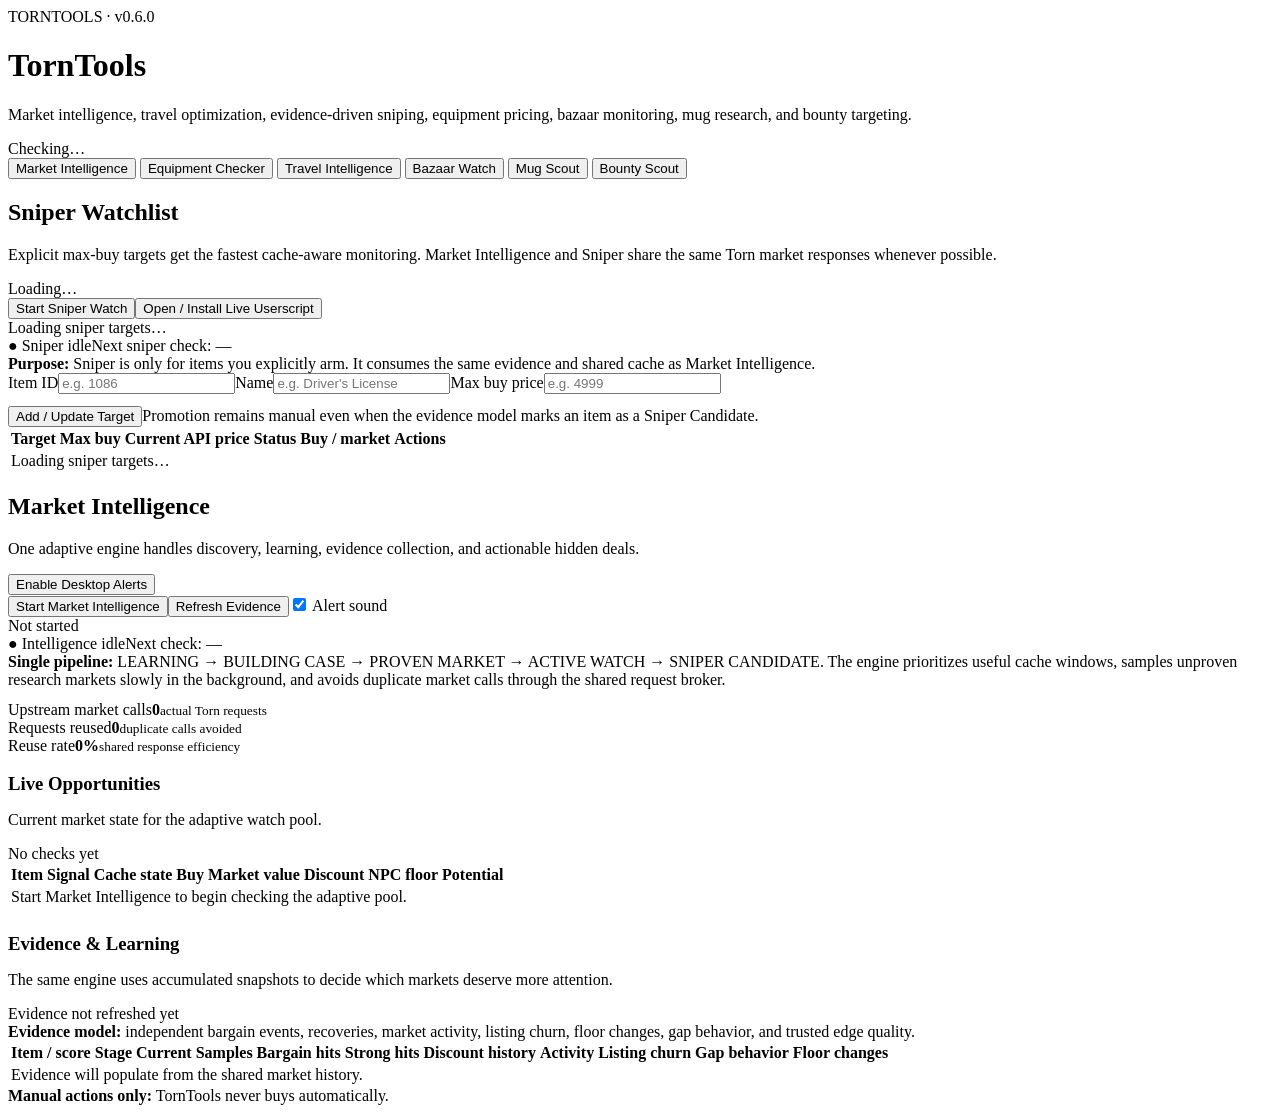
==== commit 2b275b61: "Add Bounty Scout to dashboard" ====
--- a/web/index.html
+++ b/web/index.html
@@ -9,7 +9,7 @@
 <body>
 <main>
   <header class="topbar">
-    <div><div class="eyebrow">TORNTOOLS · v0.6.0</div><h1>TornTools</h1><p>Market intelligence, travel optimization, evidence-driven sniping, equipment pricing, bazaar monitoring, and mug research.</p></div>
+    <div><div class="eyebrow">TORNTOOLS · v0.6.0</div><h1>TornTools</h1><p>Market intelligence, travel optimization, evidence-driven sniping, equipment pricing, bazaar monitoring, mug research, and bounty targeting.</p></div>
     <span id="status" class="pill">Checking…</span>
   </header>
 
@@ -25,6 +25,7 @@
     <button class="tool-tab" onclick="location.href='/static/travel-intelligence.html'">Travel Intelligence</button>
     <button class="tool-tab" onclick="location.href='/static/bazaar-watch.html'">Bazaar Watch</button>
     <button class="tool-tab" onclick="location.href='/static/mug-scout.html'">Mug Scout</button>
+    <button class="tool-tab" onclick="location.href='/static/bounty-scout.html'">Bounty Scout</button>
   </nav>
 
   <div id="scannerView">
@@ -55,7 +56,7 @@
 
   <div id="equipmentView" hidden>
     <section class="panel"><div class="section-head"><div><h2>Your Equipment</h2><p class="muted">Loads weapons and armor directly from your Torn inventory using the API key already connected to TornTools.</p></div><button id="eqInventoryBtn" class="secondary" onclick="loadEquipmentInventory(true)">Refresh Inventory</button></div><div id="eqInventoryStatus" class="research-note">Inventory has not been loaded yet.</div><div class="toolbar" style="margin-bottom:12px"><select id="eqCategoryFilter" onchange="applyInventoryFilters()"><option value="all">All categories</option></select><select id="eqStatusFilter" onchange="applyInventoryFilters()"><option value="all">Plain + RW</option><option value="plain">Plain only</option><option value="rw">RW / bonused only</option><option value="equipped">Equipped only</option></select><select id="eqSort" onchange="applyInventoryFilters()"><option value="category">Sort: Category</option><option value="name">Sort: Name</option><option value="quality_desc">Sort: Quality high → low</option><option value="quality_asc">Sort: Quality low → high</option></select><input id="eqSearch" type="search" placeholder="Search equipment…" oninput="applyInventoryFilters()"><div class="spacer"></div><span id="eqVisibleCount" class="muted"></span></div><div class="table-wrap"><table class="research-table"><thead><tr><th>Item</th><th>Category</th><th>Quality</th><th>Stats</th><th>Type</th><th>Status</th><th></th></tr></thead><tbody id="eqInventoryRows"><tr><td colspan="7" class="muted">Open this tab to load your equipment.</td></tr></tbody></table></div></section>
-    <section id="equipmentCheckerPanel" class="panel"><div class="section-head"><div><h2>Equipment Checker</h2><p class="muted">Check whether a plain white weapon or armor roll is worth putting on the market instead of vendoring it.</p></div></div><div class="research-note">Click <strong>Use</strong> above to fill these fields from your inventory, or enter them manually. TornTools compares only plain listings with no RW bonuses or rarity.</div><div class="equipment-grid"><label>Item ID<input id="eqItemId" type="number" min="1" step="1"></label><label>Quality %<input id="eqQuality" type="number" min="0" max="100" step="0.01"></label><label>Damage<input id="eqDamage" type="number" min="0" step="0.01"></label><label>Accuracy<input id="eqAccuracy" type="number" min="0" step="0.01"></label><label>Armor<input id="eqArmor" type="number" min="0" step="0.01"></label><label>Vendor sell value<input id="eqVendor" type="number" min="0" step="1"></label></div><div class="toolbar"><button id="eqCheckBtn" onclick="checkEquipment()">Check Equipment</button><button class="secondary" onclick="clearEquipment()">Clear</button><div class="spacer"></div><span id="eqSelected" class="muted">No inventory item selected.</span></div><div id="eqSelectedMarket" class="research-note">Torn market value: —</div></section>
+    <section id="equipmentCheckerPanel" class="panel"><div class="section-head"><div><h2>Equipment Checker</h2><p class="muted">Check whether a plain white weapon or armor roll is worth putting on the market instead of vendoring it.</p></div></div><div class="research-note">Click <strong>Use</strong> above to fill these fields from your inventory, or enter them manually. TornTools compares only plain listings with no RW bonuses or rarity.</div><div class="equipment-grid"><label>Item ID<input id="eqItemId" type="number" min="1" step="1"></label><label>Quality %<input id="eqQuality" type="number" min="0" step="0.01" placeholder="e.g. 117.35"></label><label>Damage<input id="eqDamage" type="number" min="0" step="0.01"></label><label>Accuracy<input id="eqAccuracy" type="number" min="0" step="0.01"></label><label>Armor<input id="eqArmor" type="number" min="0" step="0.01"></label><label>Vendor sell value<input id="eqVendor" type="number" min="0" step="1"></label></div><div class="toolbar"><button id="eqCheckBtn" onclick="checkEquipment()">Check Equipment</button><button class="secondary" onclick="clearEquipment()">Clear</button><div class="spacer"></div><span id="eqSelected" class="muted">No inventory item selected.</span></div><div id="eqSelectedMarket" class="research-note">Torn market value: —</div></section>
     <section id="equipmentResult"><div class="empty">Choose an inventory item above or enter an item and its stats, then check the market.</div></section>
   </div>
   <section class="notice"><strong>Manual actions only:</strong> TornTools never buys automatically.</section>
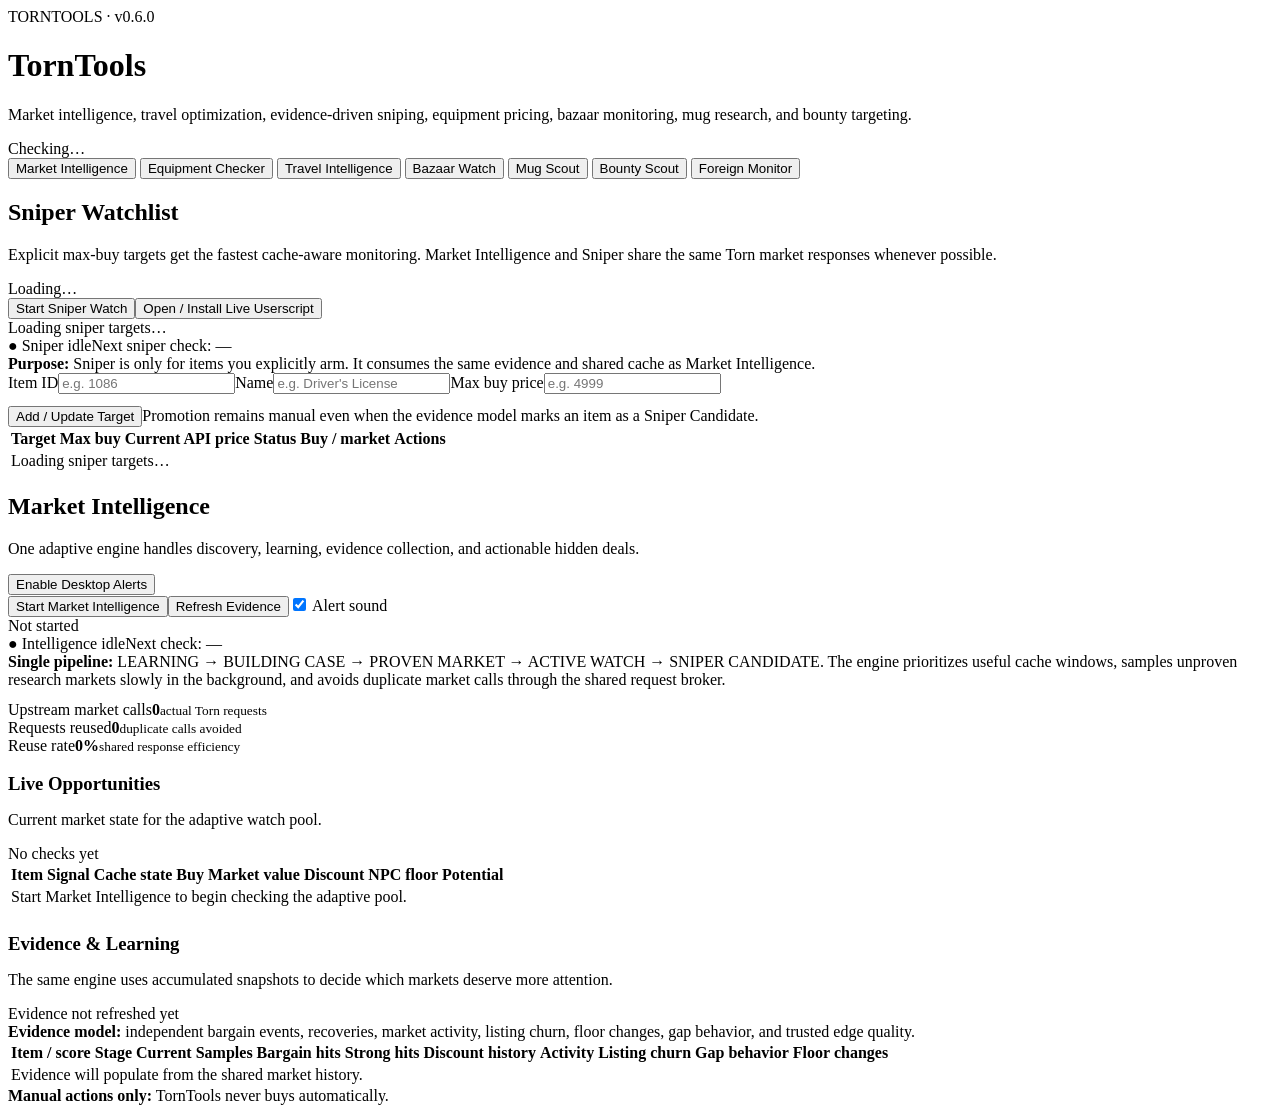
==== commit b4b4f358: "Add Foreign Monitor to dashboard" ====
--- a/web/index.html
+++ b/web/index.html
@@ -26,6 +26,7 @@
     <button class="tool-tab" onclick="location.href='/static/bazaar-watch.html'">Bazaar Watch</button>
     <button class="tool-tab" onclick="location.href='/static/mug-scout.html'">Mug Scout</button>
     <button class="tool-tab" onclick="location.href='/static/bounty-scout.html'">Bounty Scout</button>
+    <button class="tool-tab" onclick="location.href='/static/foreign-monitor.html'">Foreign Monitor</button>
   </nav>
 
   <div id="scannerView">
